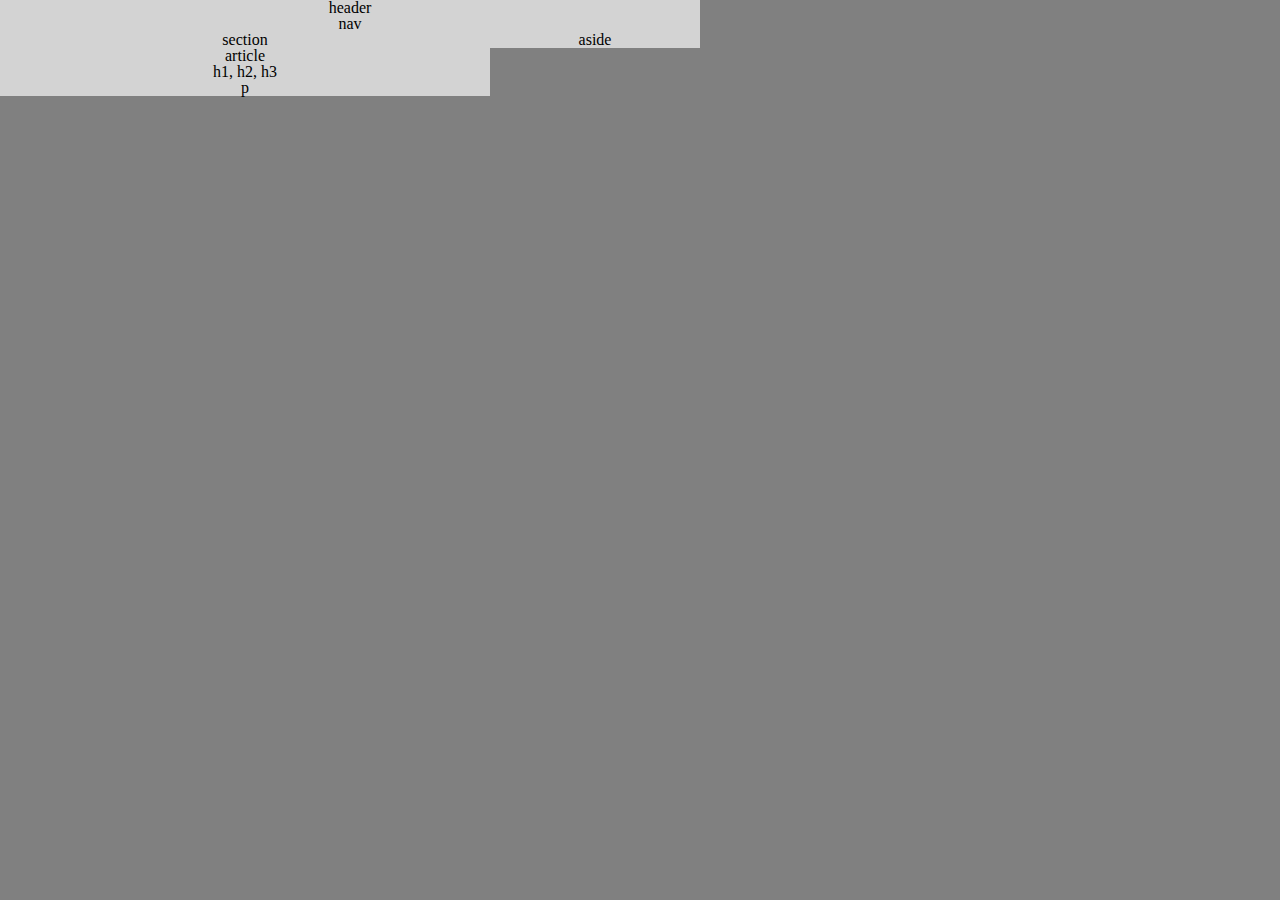
==== easyPortfolio/index.html @ 9dcf7668 "added new photos and schtuff" ====
<!DOCTYPE html>
<html lang="en-us">

<head>
</head>
  <link rel="stylesheet" href="reset.css">
  <link rel="stylesheet" href="style.css">
  
<body>
    <div class="outShell">
        <header class="lightGray">
            header
        </header>
        <nav class="lightGray">
            nav
        </nav>
        <section class="lightGray">
            section
            <article>
                article
                <h1 class="lightGray">h1, h2, h3</h1>
                <p class="lightGray">p</p>
            </article>
        </section>
        <aside class="lightGray">
           aside
        </aside>
        <footer class="lightGray">
            footer
        </footer>
    </div>
</body>

</html>
---- easyPortfolio/style.css ----
body{
    background-color: gray;
}
.outShell{
    position: relative center;
    width: 700px;
}
.lightGray{
    background-color: lightgray;
    margin: auto 0;
    text-align: center;
    position: absolute center;
}
section{
    width: 70%;
    float: left;
}
aside{
    width: 30%;
    float: left;
}
footer{
    overflow: auto;
}
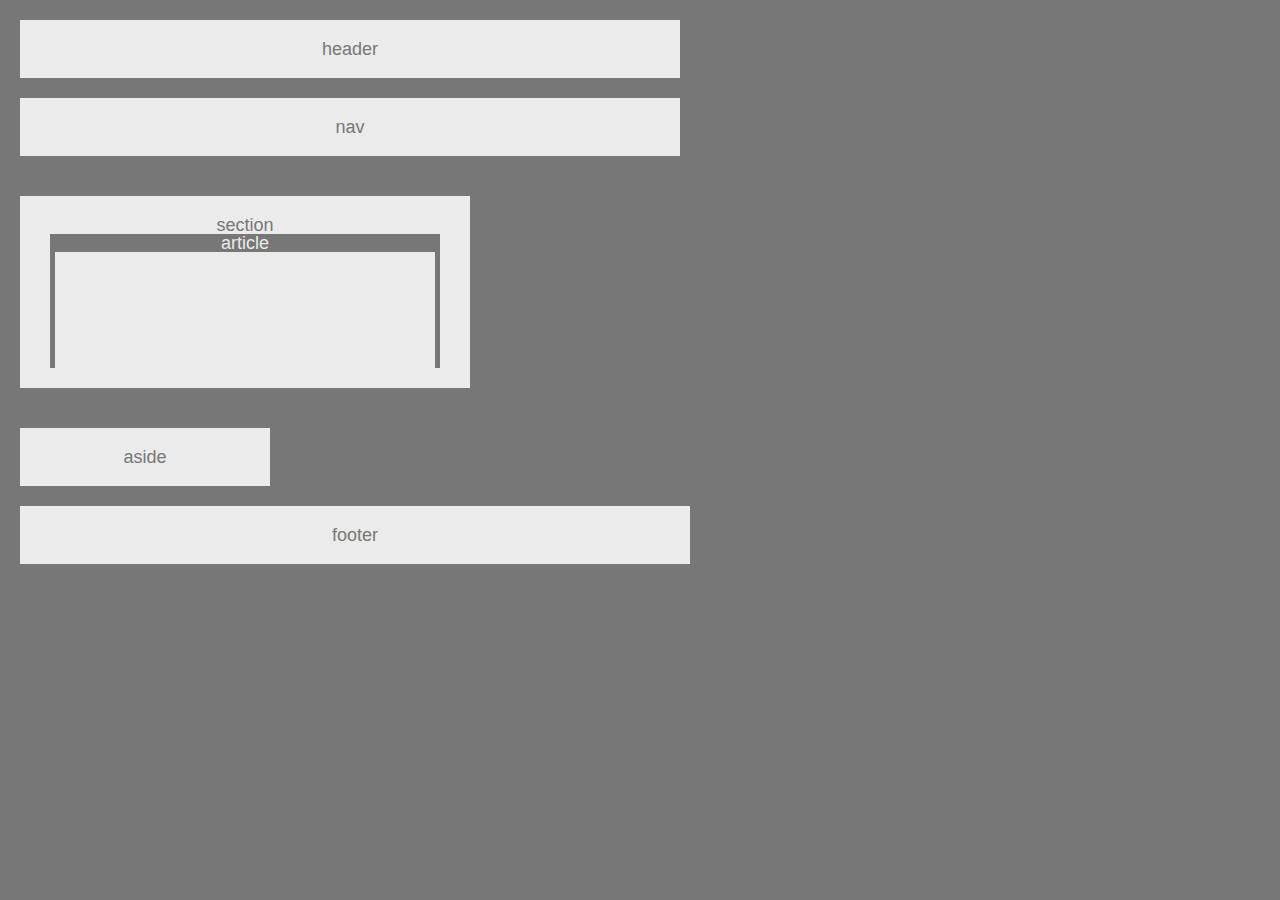
==== commit 6979e1c8: "this should add my homework for 11.1" ====
--- a/easyPortfolio/index.html
+++ b/easyPortfolio/index.html
@@ -2,9 +2,9 @@
 <html lang="en-us">
 
 <head>
+    <link rel="stylesheet" href="reset.css">
+    <link rel="stylesheet" href="style.css">
 </head>
-  <link rel="stylesheet" href="reset.css">
-  <link rel="stylesheet" href="style.css">
   
 <body>
     <div class="outShell">
@@ -14,17 +14,21 @@
         <nav class="lightGray">
             nav
         </nav>
-        <section class="lightGray">
-            section
-            <article>
-                article
-                <h1 class="lightGray">h1, h2, h3</h1>
-                <p class="lightGray">p</p>
-            </article>
-        </section>
-        <aside class="lightGray">
-           aside
-        </aside>
+        <div class="midSection">
+            <div class="leftSection">
+                    <section class="lightGray">
+                            section
+                            <article>
+                                article
+                                <h1 class="lightGray hp">h1, h2, h3</h1>
+                                <p class="lightGray hp">p</p>
+                            </article>
+                        </section>
+            </div>    
+                    <aside class="lightGray">
+                       aside
+                    </aside>
+        </div>
         <footer class="lightGray">
             footer
         </footer>
--- a/easyPortfolio/style.css
+++ b/easyPortfolio/style.css
@@ -1,24 +1,39 @@
 body{
-    background-color: gray;
+    background: #777;
+    color: #777;
+    font-family: 'Arial', 'Helvetica Neue', 'Helvetica', sans-serif;
+    width: 960px;
+    font-size: 18px;
 }
 .outShell{
-    position: relative center;
+    position: relative;
     width: 700px;
 }
 .lightGray{
-    background-color: lightgray;
-    margin: auto 0;
+    background: #ebebeb;
+    margin: auto 10px;
     text-align: center;
+    padding: 20px;
+    margin: 20px;
     position: absolute center;
 }
-section{
-    width: 70%;
-    float: left;
+article{
+    margin: auto 10px;
+    color: #ebebeb;
+    background: #777;
 }
 aside{
     width: 30%;
     float: left;
 }
 footer{
+    width: 90%;
     overflow: auto;
+}
+.leftSection{
+    float: left;
+    width: 70%;
+}
+.hp{
+    margin: auto 5px;
 }